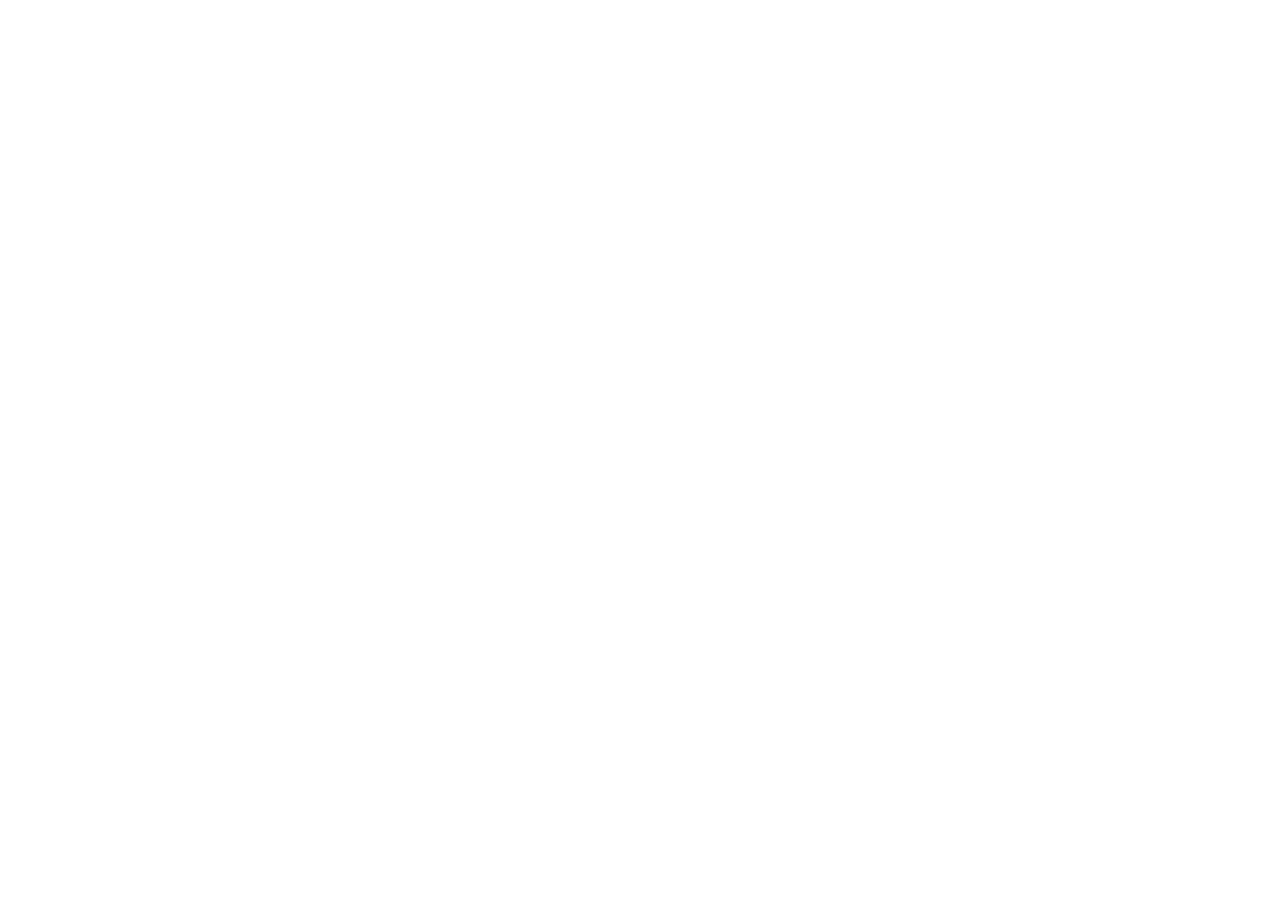
==== index.html @ 65d2f085 "Se crea el repositorio para la pagina web y sus respectivos archivos index.html, style.css y la carp" ====
<!DOCTYPE html>
<html lang="en">
<head>
    <meta charset="UTF-8">
    <meta name="viewport" content="width=device-width, initial-scale=1.0">
    <link rel="icon" href="images/bird.png" type="image/png">
    <title>FeathersAndColors</title>
    <link rel="stylesheet" href="./style.css">
</head>
<body>


</body>

</html>
---- style.css ----
* {
    box-sizing: border-box;
    margin: 0;
    padding: 0;
}

hmtl {
    font-size: 62.5%;
    background-color: antiquewhite;
}
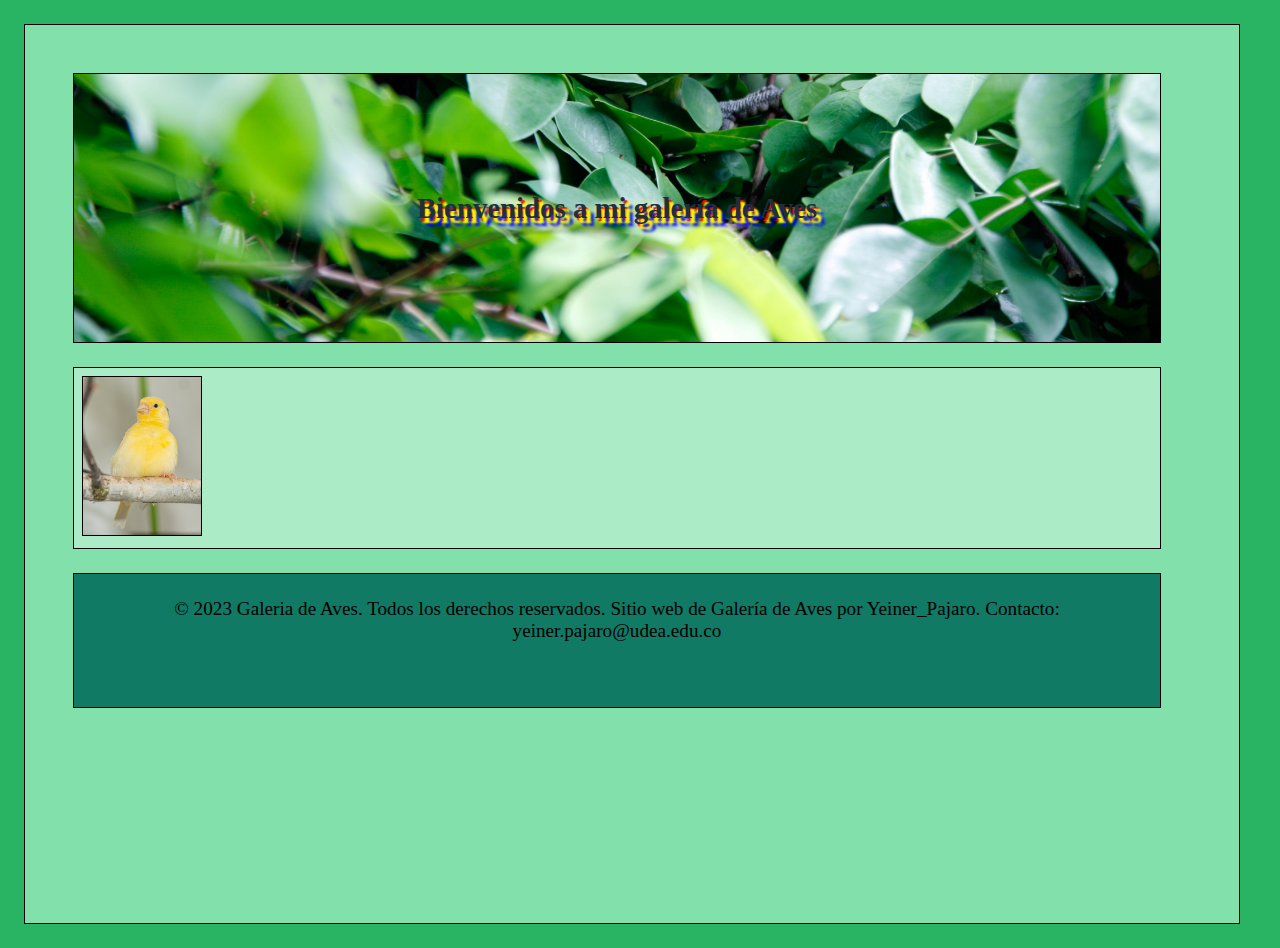
==== commit dab35ed8: "se estructura la pagina principal, se crea la galeria canario y se continua trabajando en la persona" ====
--- a/index.html
+++ b/index.html
@@ -4,12 +4,44 @@
     <meta charset="UTF-8">
     <meta name="viewport" content="width=device-width, initial-scale=1.0">
     <link rel="icon" href="images/bird.png" type="image/png">
+    <link rel="stylesheet" href="./style.css">
     <title>FeathersAndColors</title>
-    <link rel="stylesheet" href="./style.css">
 </head>
-<body>
+<body id="body">
+
+    <main id="main">
+
+        <header id="header-div">
+            <span class="title-main">Bienvenidos a mi galería de Aves</span>
+        </header>
+
+        <section id="section-body">
+
+            <div class="flex-item">                
+                <img src="images/canary/canary-on-trunk.jpg" alt="Pájaro marrón">
+                <a class="image-description" href="/pages/canary.html">Canario</a>
+            </div>
+
+            
+            
+        </section>
+
+       
+
+        <footer id="footer-main">
+
+            &copy; 2023 Galeria de Aves. Todos los derechos reservados.
+            <span>Sitio web de Galería de Aves por  Yeiner_Pajaro. Contacto: yeiner.pajaro@udea.edu.co</span>
+            
+        </footer>
+     
+        
+    </main>    
+ 
+
+  
+   
 
 
 </body>
-
-</html>+</html>
--- a/style.css
+++ b/style.css
@@ -1,3 +1,15 @@
+:root {
+    --primary-color: #28B463 ;
+    --secundary-color:#82E0AA;
+    --fourth-color:#212F3D ;
+    --fifth-color:#117A65; 
+    --sixth-color:#D1F2EB;
+    --header-size: 4rem;
+    --font: 1.8rem; 
+    --font-weight: bold
+
+}
+
 * {
     box-sizing: border-box;
     margin: 0;
@@ -6,5 +18,139 @@
 
 hmtl {
     font-size: 62.5%;
-    background-color: antiquewhite;
+    background-color: var(--fifth-color);
+    font-family: 'Lucida Sans', 'Lucida Sans Regular', 'Lucida Grande', 'Lucida Sans Unicode', Geneva, Verdana, sans-serif;
 }
+#body {
+    margin: 1.5rem;
+    width: 100vw;
+    height: 100vh;
+    background-color: var(--primary-color);
+}
+#header-div {
+    display: flex; 
+    flex-direction: column; 
+    justify-content: center; 
+    align-items: center;
+    background-image: url('images/icon/loro.jpg'); 
+    background-size: cover; 
+    background-position: bottom center; 
+    margin: 1.5rem;
+    width: 85vw;
+    height: 30vh;
+    background-color: var(--fifth-color);  
+    font-size: var(--font); 
+    font-weight: var(--font-weight);
+    border: 0.1rem solid black;
+}
+
+.title-main {
+   
+    color: var(--fourth-color);
+    vertical-align: middle;
+    text-shadow:
+    
+    5px 5px 2px yellow, 
+    8px 8px 3px blue,  
+    3px 3px 1px red;   /
+}
+    
+
+#main {
+    padding: 1.5rem;
+    width: 95vw;
+    min-height: 100vh;
+    background-color:var(--secundary-color);
+    border: 0.1rem solid black;
+    
+}
+#section-body {
+    margin:1.5rem;
+    background-color:#ABEBC6;  
+    width: 85vw;
+    
+    
+}
+
+
+#footer-main {
+    margin:1.5rem;
+    padding: 1.5rem 1.5rem;
+    width: 85vw;
+    min-height: 15vh;
+    background-color:var(--fifth-color);  
+    font-size: 1.2rem; 
+    vertical-align: middle;
+    text-align: center;
+    border: 0.1rem solid black;
+    
+    
+}
+
+
+
+.footer-description {
+    font-size: 1rem;
+}
+
+
+
+.flex-container {
+    margin: 1rem;
+    display: flex;
+    justify-content: center;
+    border: solid 0.1rem;
+    flex-direction: column;
+}
+
+.flex-item {
+    display: inline-block;
+    justify-items: center; 
+    align-items: center; 
+    grid-gap: 0.1rem; 
+        
+    
+}
+
+.flex-item img {
+    height: 10rem; 
+   
+
+}
+
+
+
+img   {
+    
+    display: flex;
+    margin: 0.5rem;
+    min-width: 7.5rem;
+    max-width: 10rem;
+    border: 0.1rem solid black;
+    background-size: cover;
+    
+} 
+
+section {
+    border: 0.1rem solid black;
+}
+
+.image-description {
+    display: none; 
+    text-align: center; 
+    background-color: rgba(0, 0, 0, 0.7); 
+    color: white; 
+    position: absolute; 
+    top: 50%; 
+    left: 0;
+    right: 0;
+    transform: translateY(-50%); 
+    padding: 10px; 
+    transition: opacity 0.3s ease; 
+}
+
+
+
+.flex-item:hover .image-description {
+    display: block; 
+}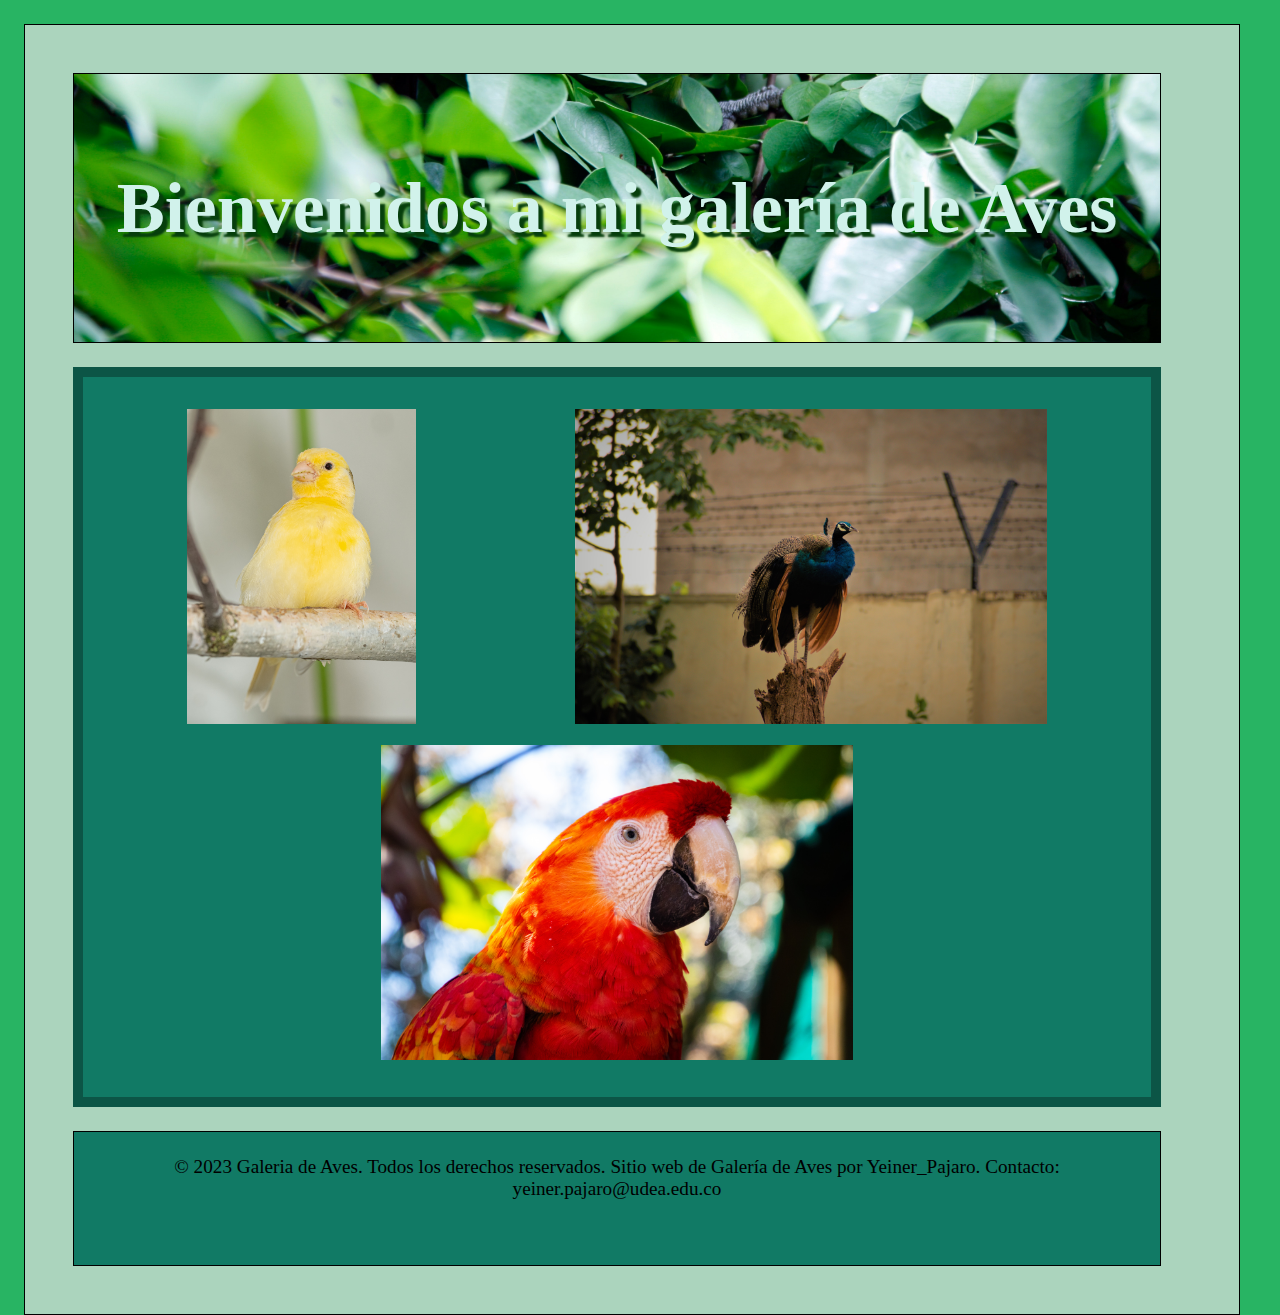
==== commit 99ff9ccb: "Se termina el proyecto tanto en el index.html como en las demas paginas" ====
--- a/index.html
+++ b/index.html
@@ -3,7 +3,7 @@
 <head>
     <meta charset="UTF-8">
     <meta name="viewport" content="width=device-width, initial-scale=1.0">
-    <link rel="icon" href="images/bird.png" type="image/png">
+    <link rel="icon" href="images/icon/bird.png" type="image/png">
     <link rel="stylesheet" href="./style.css">
     <title>FeathersAndColors</title>
 </head>
@@ -15,33 +15,35 @@
             <span class="title-main">Bienvenidos a mi galería de Aves</span>
         </header>
 
-        <section id="section-body">
+        <div class="flex-container">
 
-            <div class="flex-item">                
-                <img src="images/canary/canary-on-trunk.jpg" alt="Pájaro marrón">
-                <a class="image-description" href="/pages/canary.html">Canario</a>
-            </div>
+            <section id="section-body">
 
-            
-            
-        </section>
+                <div class="flex-item">                
+                    <img src="images/canary/canary-on-trunk.jpg" alt="Canario">
+                    <a class="image-description" href="canary.html">Canario doméstico (Serinus canaria domestica)</a>
+                </div>
 
-       
+                <div class="flex-item">                
+                    <img src="images/peacock/peacock-one.jpg" alt="Pavo Real Común">
+                    <a class="image-description" href="peacock.html">Pavo real común (Pavo cristatus)</a>
+                </div>
 
+                <div class="flex-item">                
+                    <img src="images/parrot/parrot-2.jpg" alt="Guacamayo Escarlata">
+                    <a class="image-description" href="parrot.html">Guacamayo Escarlata (Ara macao)</a>
+                </div>
+
+            </section>
+        </div>
         <footer id="footer-main">
 
             &copy; 2023 Galeria de Aves. Todos los derechos reservados.
             <span>Sitio web de Galería de Aves por  Yeiner_Pajaro. Contacto: yeiner.pajaro@udea.edu.co</span>
             
         </footer>
-     
-        
+   
     </main>    
- 
-
-  
-   
-
 
 </body>
 </html>
--- a/style.css
+++ b/style.css
@@ -1,9 +1,10 @@
 :root {
     --primary-color: #28B463 ;
-    --secundary-color:#82E0AA;
+    --secundary-color:#abd4bd;
     --fourth-color:#212F3D ;
     --fifth-color:#117A65; 
     --sixth-color:#D1F2EB;
+    --seventh-color:#136134;
     --header-size: 4rem;
     --font: 1.8rem; 
     --font-weight: bold
@@ -26,6 +27,7 @@
     width: 100vw;
     height: 100vh;
     background-color: var(--primary-color);
+    
 }
 #header-div {
     display: flex; 
@@ -37,22 +39,17 @@
     background-position: bottom center; 
     margin: 1.5rem;
     width: 85vw;
-    height: 30vh;
-    background-color: var(--fifth-color);  
-    font-size: var(--font); 
+    height: 30vh;  
+    border: 0.1rem solid black;
+}
+
+.title-main {   
+    color: var(--sixth-color);
+    vertical-align: middle;
+    text-shadow:    
+    5px 5px 2px rgb(6, 62, 12);   
     font-weight: var(--font-weight);
-    border: 0.1rem solid black;
-}
-
-.title-main {
-   
-    color: var(--fourth-color);
-    vertical-align: middle;
-    text-shadow:
-    
-    5px 5px 2px yellow, 
-    8px 8px 3px blue,  
-    3px 3px 1px red;   /
+    font-size: 4.5rem;
 }
     
 
@@ -64,93 +61,185 @@
     border: 0.1rem solid black;
     
 }
-#section-body {
-    margin:1.5rem;
-    background-color:#ABEBC6;  
-    width: 85vw;
-    
-    
-}
+
+
 
 
 #footer-main {
-    margin:1.5rem;
-    padding: 1.5rem 1.5rem;
-    width: 85vw;
-    min-height: 15vh;
-    background-color:var(--fifth-color);  
-    font-size: 1.2rem; 
+    margin: 1.5rem;
+    padding: 1.5rem;
+    width: 85vw;
+    min-height: 15vh;
+    background-color: var(--fifth-color);
+    font-size: 1.2rem;
     vertical-align: middle;
     text-align: center;
     border: 0.1rem solid black;
-    
-    
-}
-
-
+}
 
 .footer-description {
     font-size: 1rem;
 }
 
 
-
 .flex-container {
-    margin: 1rem;
+    margin: 1.5rem;
+    padding: 1.5rem;
+    width: 85vw;
+    min-height: 15vh;
+    background-color: var(--fifth-color);
+    font-size: 1.2rem;
+    vertical-align: middle;
+    text-align: center;
+    border: 10px solid rgba(2, 1, 0, .3);  
+
+    
+}
+
+.flex-container section {
     display: flex;
-    justify-content: center;
-    border: solid 0.1rem;
-    flex-direction: column;
+    flex-wrap: wrap;
+    justify-content: space-around;
 }
 
 .flex-item {
-    display: inline-block;
-    justify-items: center; 
-    align-items: center; 
-    grid-gap: 0.1rem; 
-        
+    align-items: center;
+    position: relative;
+    margin: 0.5rem;
     
 }
 
 .flex-item img {
-    height: 10rem; 
-   
-
-}
-
-
-
-img   {
-    
-    display: flex;
-    margin: 0.5rem;
-    min-width: 7.5rem;
-    max-width: 10rem;
-    border: 0.1rem solid black;
-    background-size: cover;
-    
-} 
-
-section {
-    border: 0.1rem solid black;
-}
+    max-width: 100vw;
+    max-height: 35vh;
+    object-fit: cover;
+}
+
+
 
 .image-description {
-    display: none; 
-    text-align: center; 
-    background-color: rgba(0, 0, 0, 0.7); 
-    color: white; 
-    position: absolute; 
-    top: 50%; 
+    display: none;
+    text-align: center;
+    color: white;
+    position: absolute;
+    top: 50%;
     left: 0;
     right: 0;
-    transform: translateY(-50%); 
-    padding: 10px; 
-    transition: opacity 0.3s ease; 
-}
-
+    transform: translateY(-50%);
+    padding: 10px;
+    transition: opacity 0.3s ease;
+    z-index: 1; 
+}
+
+
+.flex-item:hover img {
+    transform: scale(1.1); 
+    transition: transform 0.3s ease; 
+}
 
 
 .flex-item:hover .image-description {
-    display: block; 
-}+    display: block;
+}
+
+
+/* Estilos para el contenedor de navegación */
+#nav-div {
+    display: flex;
+    margin-left: auto;
+    justify-content: center; /* Centrar horizontalmente */
+    align-items: center; /* Centrar verticalmente */
+    min-width: 25vw;
+    min-height: 25vh;
+    background-color: var(--seventh-color);
+    font-size: 1.2rem;
+    vertical-align: middle;
+    text-align: center;
+    
+}
+
+.nav__item {
+    display: block;
+}
+.nav__item a {
+    color: var(--sixth-color);
+    margin: 1.5rem;
+    border-radius: 0.4rem;
+    text-decoration: none;
+    font-size: 16px;
+    transition: color 0.3s;
+    font-weight: bold;
+
+}
+
+.nav__item li {
+    margin-right: 2rem;
+}
+
+.nav__item a:hover {
+    color: var(--fifth-color); 
+    background-color: var(--primary-color); 
+    box-shadow: 0 0 5px rgba(0, 128, 0, 0.8), 
+                0 0 10px rgba(0, 128, 0, 0.8), 
+                0 0 15px rgba(0, 128, 0, 0.8); 
+}
+
+.nav__item a:active {
+    color: red;
+    margin-bottom: 1rem;
+}
+
+
+
+
+#main-nav {
+    list-style-type: none;
+    padding: 0;
+}
+
+
+
+
+
+.container {
+
+    margin: 1.5rem;
+    padding: 1.5rem;
+    width: 85vw;
+    min-height: 15vh;
+    background-color: var(--fifth-color);
+    font-size: 1.2rem;
+    vertical-align: middle;
+    text-align: center;
+    border: 10px solid rgba(2, 1, 0, .3);      
+    display: flex;
+    flex-direction: row; /* Apila los elementos verticalmente */
+}
+
+.grid-container {
+    margin-left: 1.5rem;
+    display: grid;
+    max-width: 85vw;
+    min-height: 15vh;
+    grid-template-columns: repeat(3, 1fr); /* Tres columnas de igual tamaño */
+    grid-template-rows: repeat(1, 1fr); /* Dos filas de igual tamaño */
+    gap: 2rem; /* Espacio entre las celdas */
+}
+
+.grid-item {
+    display: grid;
+    max-width: 85vw;
+    min-height: 15vh;
+    gap: 2rem;
+}
+.grid-item img {
+    width: 15rem; 
+    height: 15rem; 
+    object-fit: fill;  
+    
+    
+}
+
+
+
+
